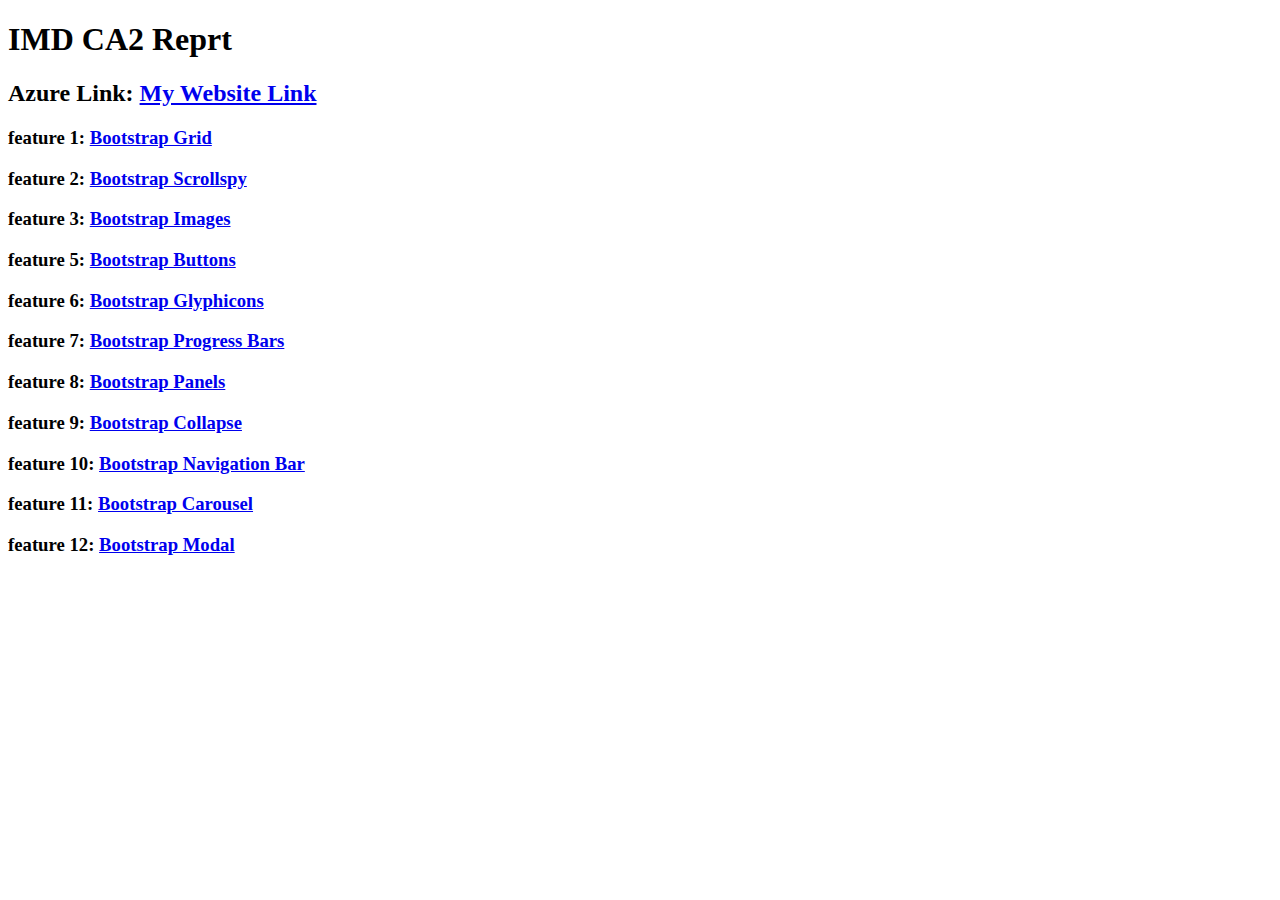
==== report.html @ 1aaf281d "ca" ====
<!DOCTYPE html>
<html lang="en">
<head>
<title>CA2</title>
<meta charset="utf-8">
<meta name="viewport" content="width=device-width, initial-scale=1">
</head>

<body>
<div>
                        <div class="container-fluid">
                            <div class="row">
                                <div class="col-sm-12">
                                        <h1>IMD CA2 Reprt</h1>    	
                                        <h2>Azure Link: <a href="https://ca2web.azurewebsites.net" target="_blank">My Website Link</a></h2>
                                        <h3>feature 1: <a href="https://www.w3schools.com/bootstrap/bootstrap_grid_basic.asp" target="_blank">Bootstrap Grid</a></h3>
										<h3>feature 2: <a href="https://www.w3schools.com/bootstrap/bootstrap_scrollspy.asp" target="_blank">Bootstrap Scrollspy</a></h3>
										<h3>feature 3: <a href="https://www.w3schools.com/bootstrap/bootstrap_images.asp" target="_blank">Bootstrap Images</a></h3>
										<h3>feature 5: <a href="https://www.w3schools.com/bootstrap/bootstrap_buttons.asp" target="_blank">Bootstrap Buttons</a></h3>
										<h3>feature 6: <a href="https://www.w3schools.com/bootstrap/bootstrap_glyphicons.asp" target="_blank">Bootstrap Glyphicons</a></h3>
										<h3>feature 7: <a href="https://www.w3schools.com/bootstrap/bootstrap_progressbars.asp" target="_blank">Bootstrap Progress Bars</a></h3>    
										<h3>feature 8: <a href="https://www.w3schools.com/bootstrap/bootstrap_panels.asp" target="_blank">Bootstrap Panels</a></h3>
										<h3>feature 9: <a href="https://www.w3schools.com/bootstrap/bootstrap_collapse.asp" target="_blank">Bootstrap Collapse</a></h3>
										<h3>feature 10: <a href="https://www.w3schools.com/bootstrap/bootstrap_navbar.asp" target="_blank">Bootstrap Navigation Bar</a></h3>
										<h3>feature 11: <a href="https://www.w3schools.com/bootstrap/bootstrap_carousel.asp" target="_blank">Bootstrap Carousel</a></h3>
										<h3>feature 12: <a href="https://www.w3schools.com/bootstrap/bootstrap_modal.asp" target="_blank">Bootstrap Modal</a></h3>		
										
                                </div>
                            </div>
                        </div>
                    </div>
</body>
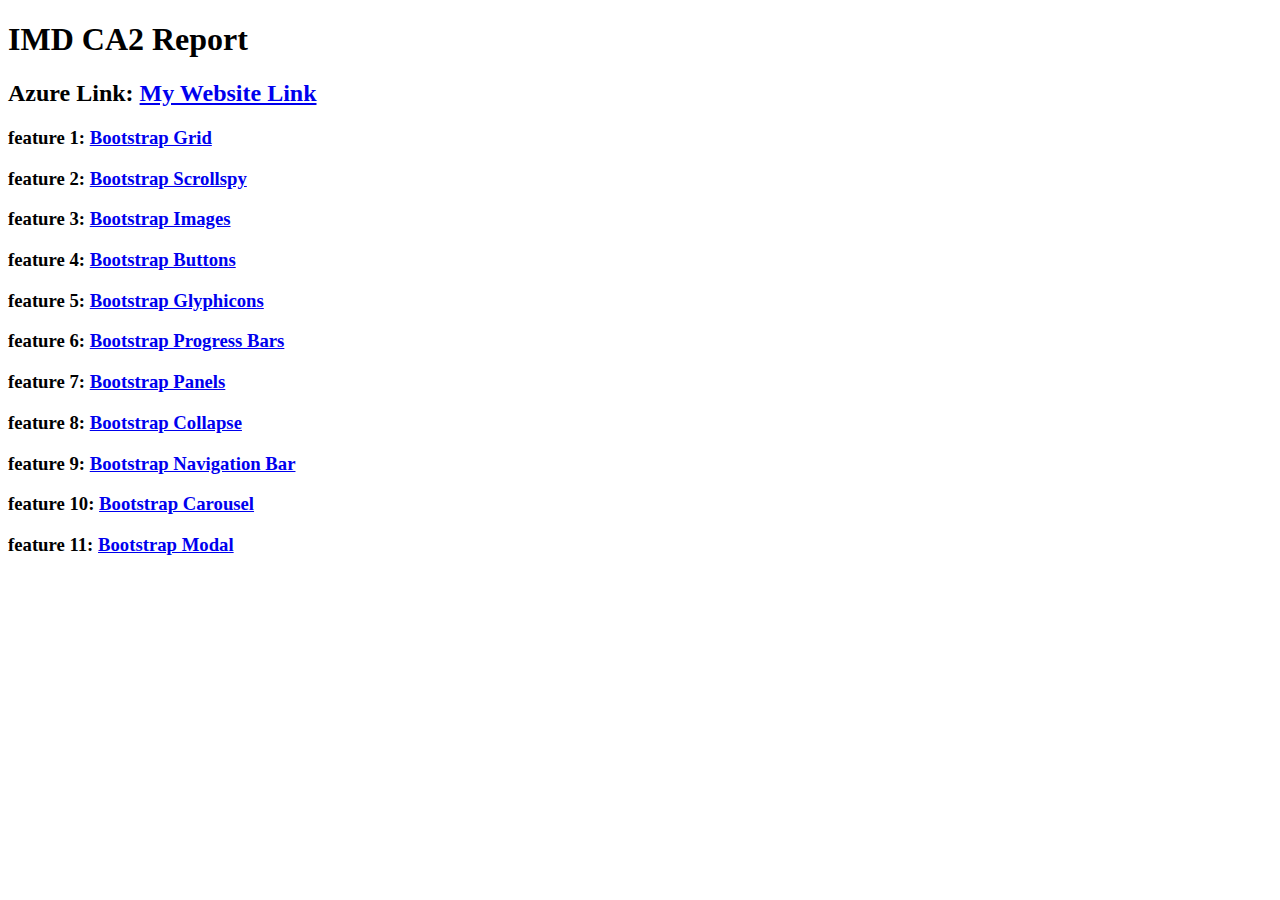
==== commit 63dd3b7a: "new" ====
--- a/report.html
+++ b/report.html
@@ -11,19 +11,19 @@
                         <div class="container-fluid">
                             <div class="row">
                                 <div class="col-sm-12">
-                                        <h1>IMD CA2 Reprt</h1>    	
+                                        <h1>IMD CA2 Report</h1>    	
                                         <h2>Azure Link: <a href="https://ca2web.azurewebsites.net" target="_blank">My Website Link</a></h2>
                                         <h3>feature 1: <a href="https://www.w3schools.com/bootstrap/bootstrap_grid_basic.asp" target="_blank">Bootstrap Grid</a></h3>
 										<h3>feature 2: <a href="https://www.w3schools.com/bootstrap/bootstrap_scrollspy.asp" target="_blank">Bootstrap Scrollspy</a></h3>
 										<h3>feature 3: <a href="https://www.w3schools.com/bootstrap/bootstrap_images.asp" target="_blank">Bootstrap Images</a></h3>
-										<h3>feature 5: <a href="https://www.w3schools.com/bootstrap/bootstrap_buttons.asp" target="_blank">Bootstrap Buttons</a></h3>
-										<h3>feature 6: <a href="https://www.w3schools.com/bootstrap/bootstrap_glyphicons.asp" target="_blank">Bootstrap Glyphicons</a></h3>
-										<h3>feature 7: <a href="https://www.w3schools.com/bootstrap/bootstrap_progressbars.asp" target="_blank">Bootstrap Progress Bars</a></h3>    
-										<h3>feature 8: <a href="https://www.w3schools.com/bootstrap/bootstrap_panels.asp" target="_blank">Bootstrap Panels</a></h3>
-										<h3>feature 9: <a href="https://www.w3schools.com/bootstrap/bootstrap_collapse.asp" target="_blank">Bootstrap Collapse</a></h3>
-										<h3>feature 10: <a href="https://www.w3schools.com/bootstrap/bootstrap_navbar.asp" target="_blank">Bootstrap Navigation Bar</a></h3>
-										<h3>feature 11: <a href="https://www.w3schools.com/bootstrap/bootstrap_carousel.asp" target="_blank">Bootstrap Carousel</a></h3>
-										<h3>feature 12: <a href="https://www.w3schools.com/bootstrap/bootstrap_modal.asp" target="_blank">Bootstrap Modal</a></h3>		
+										<h3>feature 4: <a href="https://www.w3schools.com/bootstrap/bootstrap_buttons.asp" target="_blank">Bootstrap Buttons</a></h3>
+										<h3>feature 5: <a href="https://www.w3schools.com/bootstrap/bootstrap_glyphicons.asp" target="_blank">Bootstrap Glyphicons</a></h3>
+										<h3>feature 6: <a href="https://www.w3schools.com/bootstrap/bootstrap_progressbars.asp" target="_blank">Bootstrap Progress Bars</a></h3>    
+										<h3>feature 7: <a href="https://www.w3schools.com/bootstrap/bootstrap_panels.asp" target="_blank">Bootstrap Panels</a></h3>
+										<h3>feature 8: <a href="https://www.w3schools.com/bootstrap/bootstrap_collapse.asp" target="_blank">Bootstrap Collapse</a></h3>
+										<h3>feature 9: <a href="https://www.w3schools.com/bootstrap/bootstrap_navbar.asp" target="_blank">Bootstrap Navigation Bar</a></h3>
+										<h3>feature 10: <a href="https://www.w3schools.com/bootstrap/bootstrap_carousel.asp" target="_blank">Bootstrap Carousel</a></h3>
+										<h3>feature 11: <a href="https://www.w3schools.com/bootstrap/bootstrap_modal.asp" target="_blank">Bootstrap Modal</a></h3>		
 										
                                 </div>
                             </div>
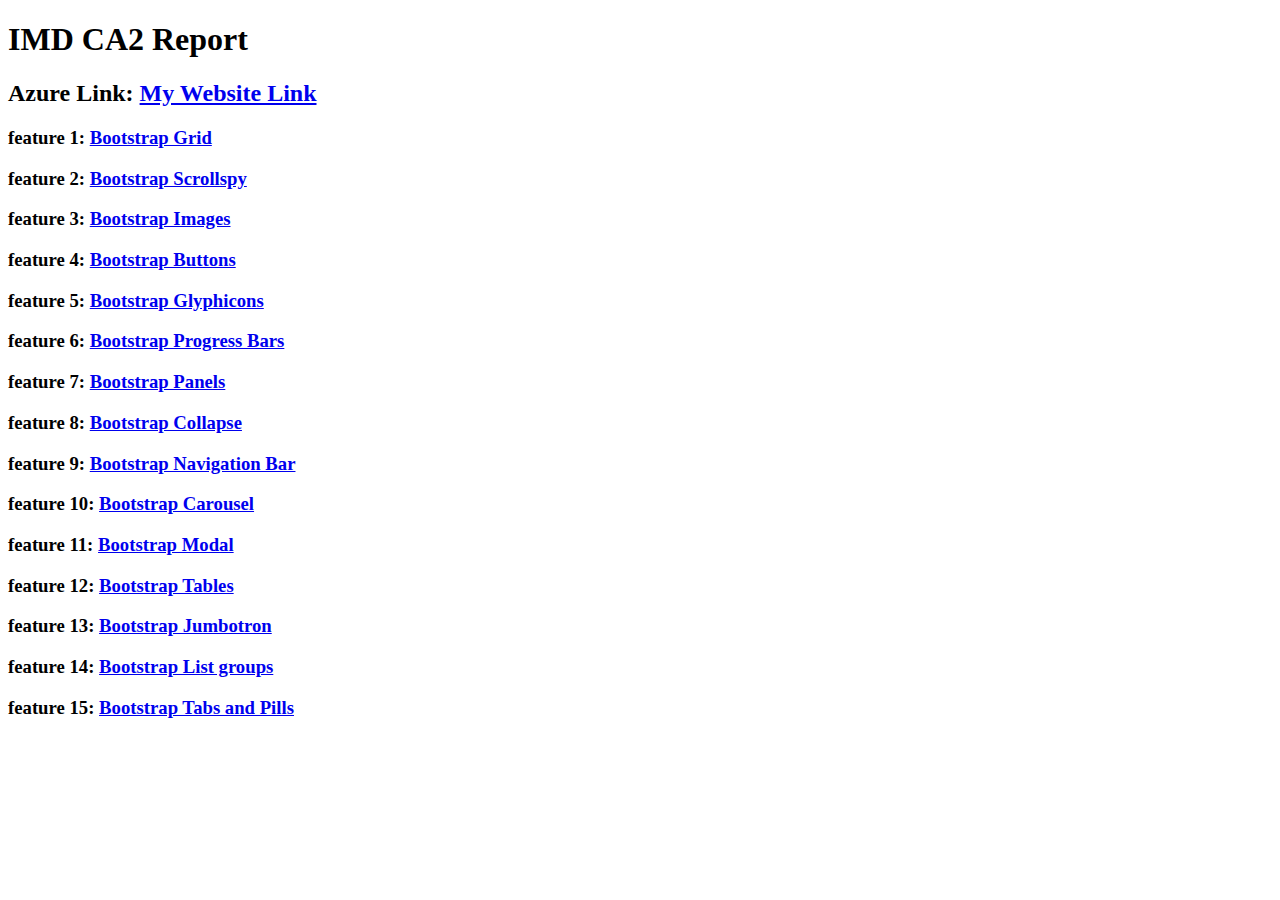
==== commit cf272d71: "final" ====
--- a/report.html
+++ b/report.html
@@ -11,7 +11,8 @@
                         <div class="container-fluid">
                             <div class="row">
                                 <div class="col-sm-12">
-                                        <h1>IMD CA2 Report</h1>    	
+                                        <h1>IMD CA2 Report</h1>
+										
                                         <h2>Azure Link: <a href="https://ca2web.azurewebsites.net" target="_blank">My Website Link</a></h2>
                                         <h3>feature 1: <a href="https://www.w3schools.com/bootstrap/bootstrap_grid_basic.asp" target="_blank">Bootstrap Grid</a></h3>
 										<h3>feature 2: <a href="https://www.w3schools.com/bootstrap/bootstrap_scrollspy.asp" target="_blank">Bootstrap Scrollspy</a></h3>
@@ -24,8 +25,14 @@
 										<h3>feature 9: <a href="https://www.w3schools.com/bootstrap/bootstrap_navbar.asp" target="_blank">Bootstrap Navigation Bar</a></h3>
 										<h3>feature 10: <a href="https://www.w3schools.com/bootstrap/bootstrap_carousel.asp" target="_blank">Bootstrap Carousel</a></h3>
 										<h3>feature 11: <a href="https://www.w3schools.com/bootstrap/bootstrap_modal.asp" target="_blank">Bootstrap Modal</a></h3>		
-										
-                                </div>
+										<h3>feature 12: <a href="https://www.w3schools.com/bootstrap/bootstrap_tables.asp" target="_blank">Bootstrap Tables</a></h3>
+                                        <h3>feature 13: <a href="https://www.w3schools.com/bootstrap/bootstrap_jumbotron_header.asp" target="_blank">Bootstrap Jumbotron</a></h3>
+										<h3>feature 14: <a href="https://www.w3schools.com/bootstrap/bootstrap_list_groups.asp" target="_blank">Bootstrap List groups</a></h3>
+										<h3>feature 15: <a href="https://www.w3schools.com/bootstrap/bootstrap_tabs_pills.asp" target="_blank">Bootstrap Tabs and Pills</a></h3>
+				
+								
+								
+								</div>
                             </div>
                         </div>
                     </div>
